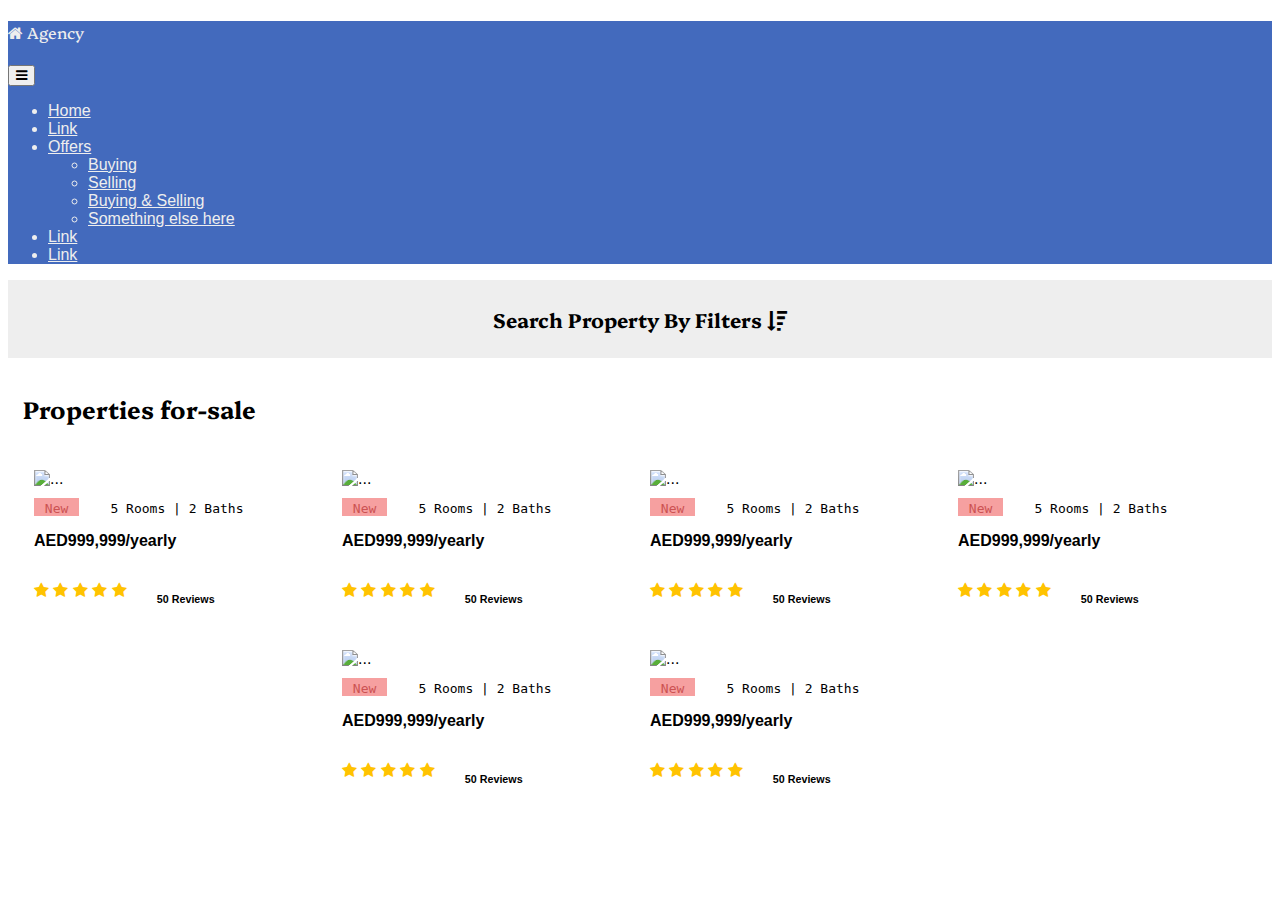
==== buy.html @ d1989e21 "Add files via upload" ====
<!DOCTYPE html>
<html lang="en">
<head>
    <meta charset="UTF-8">
    <meta name="viewport" content="width=device-width, initial-scale=1.0">
<!--bootstrab link -->
<link href="https://cdn.jsdelivr.net/npm/bootstrap@5.1.3/dist/css/bootstrap.min.css" rel="stylesheet" 
integrity="sha384-1BmE4kWBq78iYhFldvKuhfTAU6auU8tT94WrHftjDbrCEXSU1oBoqyl2QvZ6jIW3" crossorigin="anonymous">
<script src="https://cdn.jsdelivr.net/npm/bootstrap@5.1.3/dist/js/bootstrap.bundle.min.js"
 integrity="sha384-ka7Sk0Gln4gmtz2MlQnikT1wXgYsOg+OMhuP+IlRH9sENBO0LRn5q+8nbTov4+1p"
  crossorigin="anonymous"></script>
<!--font awesome link -->
<link rel="stylesheet" href="https://cdnjs.cloudflare.com/ajax/libs/font-awesome/4.7.0/css/font-awesome.min.css">
<link href="https://fonts.googleapis.com/css2?family=Libre+Baskerville:ital,wght@0,400;0,700;1,400&display=swap" rel="stylesheet">
<!--fonts-->
<link rel="preconnect" href="https://fonts.googleapis.com">
<link rel="preconnect" href="https://fonts.gstatic.com" crossorigin>
<link rel="preconnect" href="https://fonts.googleapis.com">
<link rel="preconnect" href="https://fonts.gstatic.com" crossorigin>
<link href="https://fonts.googleapis.com/css2?family=Platypi:ital,wght@0,300..800;1,300..800&display=swap" rel="stylesheet">
<link href="https://fonts.googleapis.com/css2?family=Lato:ital,wght@0,100;0,300;0,400;0,700;0,900;1,100;1,300;1,400;1,700;1,900&display=swap" rel="stylesheet">
<!-- css link -->
<link rel="stylesheet" href="sheet.css">
<title>RealEstate Buy</title>
</head>
<body>
<div id="buyPage" class="buyPage">
  <header>
    <nav class="navbar navbar-expand-lg bg-body-tertiary">
        <div class="container-fluid">
          <h4> <i class="fa fa-home" aria-hidden="true"></i> Agency</h4>
          <button class="navbar-toggler" type="button" data-bs-toggle="collapse" data-bs-target="#navbarTogglerDemo02" aria-controls="navbarTogglerDemo02" aria-expanded="false" aria-label="Toggle navigation">
            <span class="navbar-toggler-icon"></span><i class="fa fa-bars" aria-hidden="true" id="bar"></i>
          </button>
          <div class="collapse navbar-collapse" id="navbarTogglerDemo02">
            <ul class="navbar-nav me-auto mb-2 mb-lg-0">
              <li class="nav-item">
                <a class="nav-link active" aria-current="page" href="./index.html">Home</a>
              </li>
              <li class="nav-item">
                <a class="nav-link" href="#">Link</a>
              </li>
              <li class="nav-item dropdown">
                <a class="nav-link dropdown-toggle" href="#" role="button" data-bs-toggle="dropdown" aria-expanded="false">
                    Offers
                </a>
                <ul class="dropdown-menu">
                  <li><a class="dropdown-item" href="./rent.html">Buying</a></li>
                  <li><a class="dropdown-item" href="./buy.html">Selling</a></li>
                  <li><a class="dropdown-item" href="#">Buying & Selling</a></li>
                  <li><a class="dropdown-item" href="#">Something else here</a></li>
                </ul>
              </li>
              <li class="nav-item">
                <a class="nav-link" href="#">Link</a>
              </li>
              <li class="nav-item">
                <a class="nav-link" href="#">Link</a>
              </li>
            </ul>
          </div>
        </div>
      </nav>
</header>
          <div class="rank">
            <p>Search Property By Filters <i class="fa fa-sort-amount-desc" aria-hidden="true" id="rank"></i></p>
          </div>
          <div id="dropdowns">
            <div>
                <div class="btn-group">
                    <button type="button" class="btn btn-light">Purpose</button>
                    <button type="button" class="btn btn-light dropdown-toggle dropdown-toggle-split" data-bs-toggle="dropdown" aria-expanded="false">
                    <span class="visually-hidden">Toggle Dropdown</span>
                    </button>
                    <ul class="dropdown-menu">
                    <li><a class="dropdown-item" href="#">Buy</a></li>
                    <li><a class="dropdown-item" href="#">Rent</a></li>
                    <li><hr class="dropdown-divider"></li>
                    <li><a class="dropdown-item" href="#">Something else</a></li>
                    </ul>
                </div>
            </div>
            <div>
                  <div class="btn-group">
                      <button type="button" class="btn btn-light">Rent Frequency</button>
                      <button type="button" class="btn btn-light dropdown-toggle dropdown-toggle-split" data-bs-toggle="dropdown" aria-expanded="false">
                      <span class="visually-hidden">Toggle Dropdown</span>
                      </button>
                      <ul class="dropdown-menu">
                      <li><a class="dropdown-item" href="#">Daily</a></li>
                      <li><a class="dropdown-item" href="#">Weakly</a></li>
                      <li><a class="dropdown-item" href="#">Monthly</a></li>
                      <li><a class="dropdown-item" href="#">Yearly</a></li>
                      </ul>
                  </div>
            </div>
            <div>
                    <div class="btn-group">
                        <button type="button" class="btn btn-light">Mini Price</button>
                        <button type="button" class="btn btn-light dropdown-toggle dropdown-toggle-split" data-bs-toggle="dropdown" aria-expanded="false">
                        <span class="visually-hidden">Toggle Dropdown</span>
                        </button>
                        <ul class="dropdown-menu">
                        <li><a class="dropdown-item" href="#">10 k</a></li>
                        <li><a class="dropdown-item" href="#">20 k</a></li>
                        <li><a class="dropdown-item" href="#">30 k</a></li>
                        <li><a class="dropdown-item" href="#">40 k</a></li>
                        </ul>
                    </div>
            </div>
            <div>
                <div class="btn-group">
                    <button type="button" class="btn btn-light">Max Price</button>
                    <button type="button" class="btn btn-light dropdown-toggle dropdown-toggle-split" data-bs-toggle="dropdown" aria-expanded="false">
                    <span class="visually-hidden">Toggle Dropdown</span>
                    </button>
                    <ul class="dropdown-menu">
                    <li><a class="dropdown-item" href="#">100 k</a></li>
                    <li><a class="dropdown-item" href="#">110 k</a></li>
                    <li><a class="dropdown-item" href="#">120 k</a></li>
                    <li><a class="dropdown-item" href="#">130 k</a></li>
                    </ul>
                </div>
           </div>
           <div>
                <div class="btn-group">
                    <button type="button" class="btn btn-light">Sort</button>
                    <button type="button" class="btn btn-light dropdown-toggle dropdown-toggle-split" data-bs-toggle="dropdown" aria-expanded="false">
                    <span class="visually-hidden">Toggle Dropdown</span>
                    </button>
                    <ul class="dropdown-menu">
                    <li><a class="dropdown-item" href="#">Low Price</a></li>
                    <li><a class="dropdown-item" href="#">Heigh Price</a></li>
                    <li><a class="dropdown-item" href="#">Newest</a></li>
                    <li><a class="dropdown-item" href="#">Oldest</a></li>
                    </ul>
                </div>
           </div>
           <div>
                <div class="btn-group">
                    <button type="button" class="btn btn-light">Rooms</button>
                    <button type="button" class="btn btn-light dropdown-toggle dropdown-toggle-split" data-bs-toggle="dropdown" aria-expanded="false">
                    <span class="visually-hidden">Toggle Dropdown</span>
                    </button>
                    <ul class="dropdown-menu">
                    <li><a class="dropdown-item" href="#">3 Rooms</a></li>
                    <li><a class="dropdown-item" href="#">4 Rooms</a></li>
                    <li><a class="dropdown-item" href="#">5 Rooms</a></li>
                    <li><a class="dropdown-item" href="#">6 Rooms</a></li>
                    </ul>
                </div>
          </div>
          <div>
                <div class="btn-group">
                    <button type="button" class="btn btn-light">Baths</button>
                    <button type="button" class="btn btn-light dropdown-toggle dropdown-toggle-split" data-bs-toggle="dropdown" aria-expanded="false">
                    <span class="visually-hidden">Toggle Dropdown</span>
                    </button>
                    <ul class="dropdown-menu">
                    <li><a class="dropdown-item" href="#">1 Bath</a></li>
                    <li><a class="dropdown-item" href="#">2 Baths</a></li>
                    <li><a class="dropdown-item" href="#">3 Baths</a></li>
                    </ul>
                </div>
          </div>
          </div>
</div>   
<!--buy items-->
<h2>Properties for-sale</h2>
<div id="buyItems" class="container">
      <div class="card" style="width: 18rem;">
        <img src="buy1.jpg" class="card-img-top" alt="...">
        <div class="card-body">
            <pre><span> New </span>    5 Rooms | 2 Baths</pre>
            <p class="price">AED999,999/yearly</p>
            <div>
                <p> 
                    <i class="fa fa-star" aria-hidden="true"></i> 
                    <i class="fa fa-star" aria-hidden="true"></i>
                    <i class="fa fa-star" aria-hidden="true"></i>
                    <i class="fa fa-star" aria-hidden="true"></i>
                    <i class="fa fa-star" aria-hidden="true"></i>
                </p>
                <h6>50 Reviews</h6>
            </div>
        </div>
      </div>
      <div class="card" style="width: 18rem;">
        <img src="buy2.jpg" class="card-img-top" alt="...">
        <div class="card-body">
            <pre><span> New </span>    5 Rooms | 2 Baths</pre>
            <p class="price">AED999,999/yearly</p>
            <div>
                <p> 
                    <i class="fa fa-star" aria-hidden="true"></i> 
                    <i class="fa fa-star" aria-hidden="true"></i>
                    <i class="fa fa-star" aria-hidden="true"></i>
                    <i class="fa fa-star" aria-hidden="true"></i>
                    <i class="fa fa-star" aria-hidden="true"></i>
                </p>
                <h6>50 Reviews</h6>
            </div>
        </div>
      </div>
      <div class="card" style="width: 18rem;">
        <img src="buy3.jpg" class="card-img-top" alt="...">
        <div class="card-body">
            <pre><span> New </span>    5 Rooms | 2 Baths</pre>
            <p class="price">AED999,999/yearly</p>
            <div>
                <p> 
                    <i class="fa fa-star" aria-hidden="true"></i> 
                    <i class="fa fa-star" aria-hidden="true"></i>
                    <i class="fa fa-star" aria-hidden="true"></i>
                    <i class="fa fa-star" aria-hidden="true"></i>
                    <i class="fa fa-star" aria-hidden="true"></i>
                </p>
                <h6>50 Reviews</h6>
            </div>
        </div>
      </div>
      <div class="card" style="width: 18rem;">
        <img src="buy4.jpg" class="card-img-top" alt="...">
        <div class="card-body">
            <pre><span> New </span>    5 Rooms | 2 Baths</pre>
            <p class="price">AED999,999/yearly</p>
            <div>
                <p> 
                    <i class="fa fa-star" aria-hidden="true"></i> 
                    <i class="fa fa-star" aria-hidden="true"></i>
                    <i class="fa fa-star" aria-hidden="true"></i>
                    <i class="fa fa-star" aria-hidden="true"></i>
                    <i class="fa fa-star" aria-hidden="true"></i>
                </p>
                <h6>50 Reviews</h6>
            </div>
        </div>
      </div>
      <div class="card" style="width: 18rem;">
        <img src="buy5.jpg" class="card-img-top" alt="...">
        <div class="card-body">
            <pre><span> New </span>    5 Rooms | 2 Baths</pre>
            <p class="price">AED999,999/yearly</p>
            <div>
                <p> 
                    <i class="fa fa-star" aria-hidden="true"></i> 
                    <i class="fa fa-star" aria-hidden="true"></i>
                    <i class="fa fa-star" aria-hidden="true"></i>
                    <i class="fa fa-star" aria-hidden="true"></i>
                    <i class="fa fa-star" aria-hidden="true"></i>
                </p>
                <h6>50 Reviews</h6>
            </div>
        </div>
      </div>
      <div class="card" style="width: 18rem;">
        <img src="buy6.jpg" class="card-img-top" alt="...">
        <div class="card-body">
            <pre><span> New </span>    5 Rooms | 2 Baths</pre>
            <p class="price">AED999,999/yearly</p>
            <div>
                <p> 
                    <i class="fa fa-star" aria-hidden="true"></i> 
                    <i class="fa fa-star" aria-hidden="true"></i>
                    <i class="fa fa-star" aria-hidden="true"></i>
                    <i class="fa fa-star" aria-hidden="true"></i>
                    <i class="fa fa-star" aria-hidden="true"></i>
                </p>
                <h6>50 Reviews</h6>
            </div>
        </div>
      </div>
</div>




<script src="main.js"></script>
</body>
</html>
---- sheet.css ----
body{
    font-family: sans-serif;
}
.home {
    background: linear-gradient(to bottom, rgba(0,0,0,0.6), rgba(0,0,0,0.3)), 
                url('2cd556c56b79bf34df6573b9302d3cbd.jpg');
    background-position: center;
    background-repeat: no-repeat;
    background-size: cover;
    width: 100%; height: 100vh;
}
#homePage{
    color: #eee;
    text-align: center;
}
#homePage h1 {
  font-family: "Lato", sans-serif;
  font-weight: 900;
  font-style: normal;
  letter-spacing: 5px;
  padding: 10px;
}
header , .nav-link , .dropdown-item , header:hover , .nav-link:hover , .dropdown-item:hover {
    color: #eee;
}
.dropdown-menu , .dropdown-menu a:hover{
    background-color: #436abd;
    color: #eee;
}
header h4{
    font-family: "Platypi", serif;
    font-weight: 400;
    margin-right: 280px;
}
#homePage span{
    color:#17299d  ;
}
#homePage{
    padding: 100px 50px 50px 50px;
}
#homePage div button{
    width: 200px;
    height: 50px;
    margin: 20px;
}
@media (max-width: 576px){
    #homePage h1 {
        font-weight: 600;
        letter-spacing: 3px;
        padding: 10px;
        font-size: 36px;
      }
      #homePage p{
        padding: 6px;
      }
      header h4 , header #bar{
        font-weight: bolder;
        margin-right: 0px;
        font-size: 33px;
    }
    #homePage{
        padding:80px 10px 10px 10px ;
    }
    #homePage div button{
        font-size: 20px;
        margin: 5px;
        padding: 5px;

    }
    header , .nav-link , .dropdown-item ,
     header:hover , .nav-link:hover , .dropdown-item:hover, #homePage p{
        font-size: 20px;
     }
}
#offers {
    display: grid;
    grid-template-columns: repeat(2, 1fr);
    gap: 20px; 
}
#offers .card{
    transition: transform 0.3s ease-in-out;
}
#offers .card:hover{
    transform: translateY(-15px);
}
h3{
    text-align: center;
    padding: 20px;
    font-family: "Platypi", serif;
    font-weight: 600;
    color: #17299d;
    letter-spacing: 5px;
}
@media (max-width: 576px){
    h3{
        padding: 20px;
        font-weight: 500;
        letter-spacing: 3px;
    }
    #offers {
        display: grid;
        grid-template-columns: repeat(2, 1fr);
        gap: 13px; 
    }
}
/* rent & buy pages*/
#rentPage .rank , #buyPage .rank{
    text-align: center;
    background-color: #eee;
    color: black;
    font-size: 20px;
    font-family: "Platypi", serif;
    font-weight: bold;
    padding: 5px;
}
#rentPage header , #buyPage header{
    background-color: #436abd;
}
#dropdowns {
    flex-wrap: wrap;
    justify-content: space-around;
    background-color: #eee;
    display: none;
}
#dropdowns div{
    margin: 10px;
}
#dropdowns .dropdown-menu{
    background-color: #eee;
}
#dropdowns .dropdown-item {
    color: black;
}
#rank{
    cursor: pointer;
}

@media (max-width: 576px){
    #rentPage .rank , #buyPage .rank{
        padding: 10px;
    }
    #dropdowns div{
        margin: 5px;
    }
}
h2{
    font-family: "Platypi", serif;
    padding: 15px;
}
#rentItems , #buyItems{
    display: flex;
    flex-wrap: wrap;
    justify-content: center;
}
#rentItems .card , #buyItems .card{
    margin: 10px;
    transition: transform 0.3s ease-in-out;
}
#rentItems .card:hover , #buyItems .card:hover{
    transform: translateY(-10px);
}
#rentItems .card-body div , #buyItems .card-body div{
    display: flex;
}
#rentItems .card-body pre span , #buyItems .card-body pre span {
    color: rgb(204, 82, 82);
    background-color: rgb(246, 160, 160);
    padding: 3px 3px 0px 3px;
}
#rentItems .card-body .price ,#buyItems .card-body .price {
   font-weight: bold;
   color: black;
}
#rentItems .card-body p , #buyItems .card-body p{
    color:  #FFC300;
}
#rentItems .card-body h6 ,#buyItems .card-body h6{
    padding: 2px 2px 0px 30px;
}
@media (max-width: 576px){
    #rentItems .card , #buyItems .card{
        margin: 20px 10px 10px 10px;
    }
    #rentItems .card:hover , #buyItems .card:hover{
    transform: translateY(-20px);
}
}
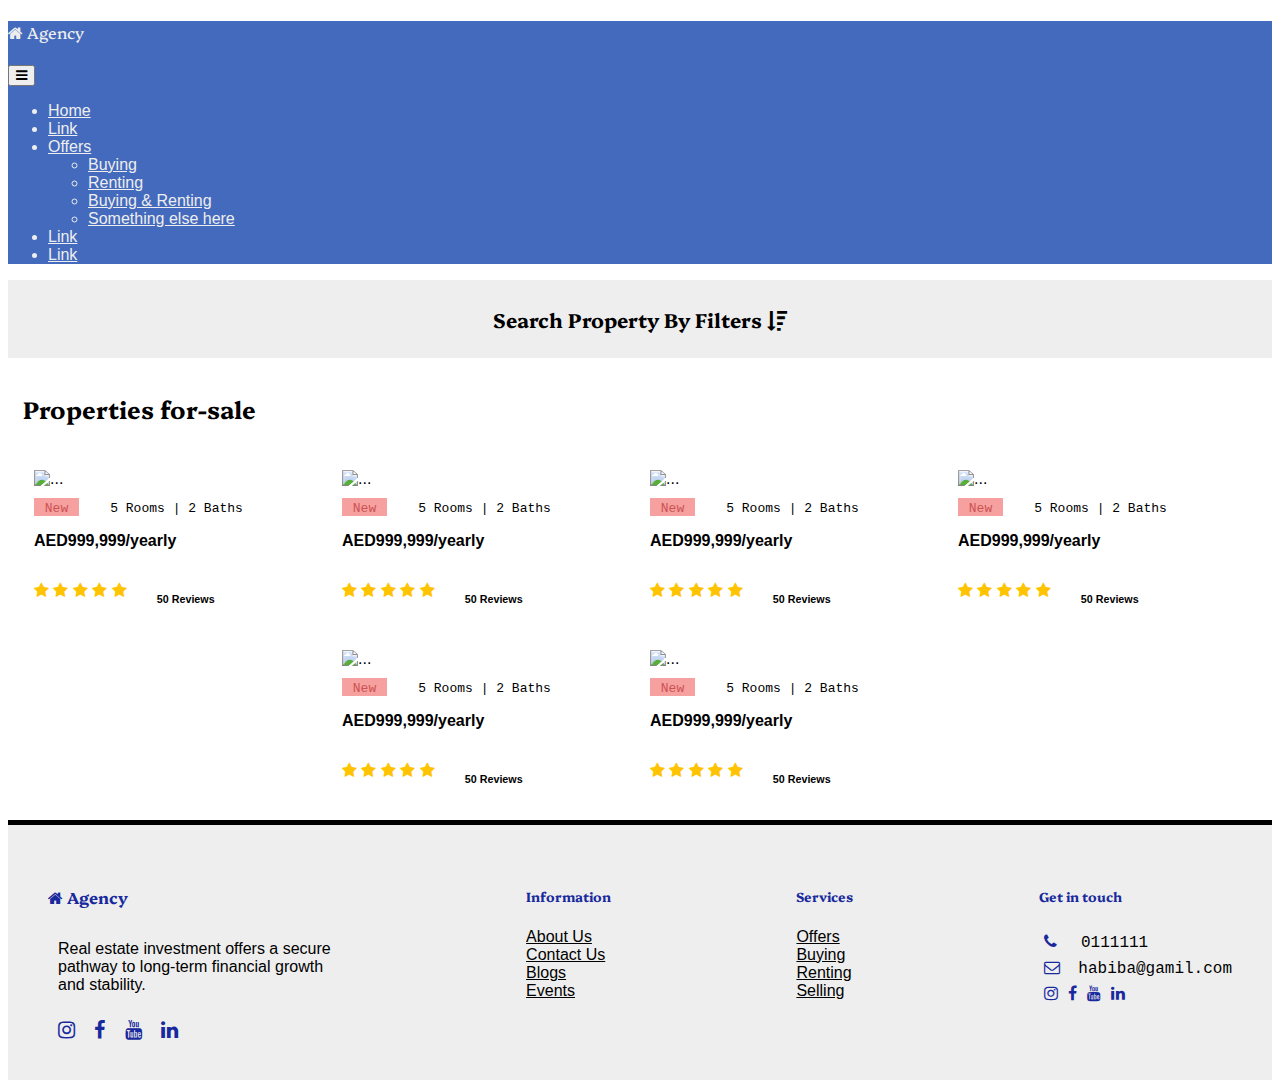
==== commit 1a0f2c47: "Add files via upload" ====
--- a/buy.html
+++ b/buy.html
@@ -46,8 +46,8 @@
                 </a>
                 <ul class="dropdown-menu">
                   <li><a class="dropdown-item" href="./rent.html">Buying</a></li>
-                  <li><a class="dropdown-item" href="./buy.html">Selling</a></li>
-                  <li><a class="dropdown-item" href="#">Buying & Selling</a></li>
+                  <li><a class="dropdown-item" href="./buy.html">Renting</a></li>
+                  <li><a class="dropdown-item" href="#">Buying & Renting</a></li>
                   <li><a class="dropdown-item" href="#">Something else here</a></li>
                 </ul>
               </li>
@@ -73,8 +73,9 @@
                     <span class="visually-hidden">Toggle Dropdown</span>
                     </button>
                     <ul class="dropdown-menu">
-                    <li><a class="dropdown-item" href="#">Buy</a></li>
-                    <li><a class="dropdown-item" href="#">Rent</a></li>
+                    <li><a class="dropdown-item" href="./buy.html">Buy</a></li>
+                    <li><a class="dropdown-item" href="./rent.html">Rent</a></li>
+                    <li><a class="dropdown-item" href="#">Sell</a></li>
                     <li><hr class="dropdown-divider"></li>
                     <li><a class="dropdown-item" href="#">Something else</a></li>
                     </ul>
@@ -169,92 +170,92 @@
 <h2>Properties for-sale</h2>
 <div id="buyItems" class="container">
       <div class="card" style="width: 18rem;">
-        <img src="buy1.jpg" class="card-img-top" alt="...">
-        <div class="card-body">
-            <pre><span> New </span>    5 Rooms | 2 Baths</pre>
-            <p class="price">AED999,999/yearly</p>
-            <div>
-                <p> 
-                    <i class="fa fa-star" aria-hidden="true"></i> 
-                    <i class="fa fa-star" aria-hidden="true"></i>
-                    <i class="fa fa-star" aria-hidden="true"></i>
-                    <i class="fa fa-star" aria-hidden="true"></i>
-                    <i class="fa fa-star" aria-hidden="true"></i>
-                </p>
-                <h6>50 Reviews</h6>
-            </div>
-        </div>
-      </div>
-      <div class="card" style="width: 18rem;">
-        <img src="buy2.jpg" class="card-img-top" alt="...">
-        <div class="card-body">
-            <pre><span> New </span>    5 Rooms | 2 Baths</pre>
-            <p class="price">AED999,999/yearly</p>
-            <div>
-                <p> 
-                    <i class="fa fa-star" aria-hidden="true"></i> 
-                    <i class="fa fa-star" aria-hidden="true"></i>
-                    <i class="fa fa-star" aria-hidden="true"></i>
-                    <i class="fa fa-star" aria-hidden="true"></i>
-                    <i class="fa fa-star" aria-hidden="true"></i>
-                </p>
-                <h6>50 Reviews</h6>
-            </div>
-        </div>
-      </div>
-      <div class="card" style="width: 18rem;">
-        <img src="buy3.jpg" class="card-img-top" alt="...">
-        <div class="card-body">
-            <pre><span> New </span>    5 Rooms | 2 Baths</pre>
-            <p class="price">AED999,999/yearly</p>
-            <div>
-                <p> 
-                    <i class="fa fa-star" aria-hidden="true"></i> 
-                    <i class="fa fa-star" aria-hidden="true"></i>
-                    <i class="fa fa-star" aria-hidden="true"></i>
-                    <i class="fa fa-star" aria-hidden="true"></i>
-                    <i class="fa fa-star" aria-hidden="true"></i>
-                </p>
-                <h6>50 Reviews</h6>
-            </div>
-        </div>
-      </div>
-      <div class="card" style="width: 18rem;">
-        <img src="buy4.jpg" class="card-img-top" alt="...">
-        <div class="card-body">
-            <pre><span> New </span>    5 Rooms | 2 Baths</pre>
-            <p class="price">AED999,999/yearly</p>
-            <div>
-                <p> 
-                    <i class="fa fa-star" aria-hidden="true"></i> 
-                    <i class="fa fa-star" aria-hidden="true"></i>
-                    <i class="fa fa-star" aria-hidden="true"></i>
-                    <i class="fa fa-star" aria-hidden="true"></i>
-                    <i class="fa fa-star" aria-hidden="true"></i>
-                </p>
-                <h6>50 Reviews</h6>
-            </div>
-        </div>
-      </div>
-      <div class="card" style="width: 18rem;">
-        <img src="buy5.jpg" class="card-img-top" alt="...">
-        <div class="card-body">
-            <pre><span> New </span>    5 Rooms | 2 Baths</pre>
-            <p class="price">AED999,999/yearly</p>
-            <div>
-                <p> 
-                    <i class="fa fa-star" aria-hidden="true"></i> 
-                    <i class="fa fa-star" aria-hidden="true"></i>
-                    <i class="fa fa-star" aria-hidden="true"></i>
-                    <i class="fa fa-star" aria-hidden="true"></i>
-                    <i class="fa fa-star" aria-hidden="true"></i>
-                </p>
-                <h6>50 Reviews</h6>
-            </div>
-        </div>
-      </div>
-      <div class="card" style="width: 18rem;">
-        <img src="buy6.jpg" class="card-img-top" alt="...">
+        <img src="https://i.pinimg.com/564x/dc/a4/ea/dca4ea54de8e7d266361f23c0859d5db.jpg" class="card-img-top" alt="...">
+        <div class="card-body">
+            <pre><span> New </span>    5 Rooms | 2 Baths</pre>
+            <p class="price">AED999,999/yearly</p>
+            <div>
+                <p> 
+                    <i class="fa fa-star" aria-hidden="true"></i> 
+                    <i class="fa fa-star" aria-hidden="true"></i>
+                    <i class="fa fa-star" aria-hidden="true"></i>
+                    <i class="fa fa-star" aria-hidden="true"></i>
+                    <i class="fa fa-star" aria-hidden="true"></i>
+                </p>
+                <h6>50 Reviews</h6>
+            </div>
+        </div>
+      </div>
+      <div class="card" style="width: 18rem;">
+        <img src="https://i.pinimg.com/564x/bd/45/78/bd45780aa0a6c7588863f98a4ea859d9.jpg" class="card-img-top" alt="...">
+        <div class="card-body">
+            <pre><span> New </span>    5 Rooms | 2 Baths</pre>
+            <p class="price">AED999,999/yearly</p>
+            <div>
+                <p> 
+                    <i class="fa fa-star" aria-hidden="true"></i> 
+                    <i class="fa fa-star" aria-hidden="true"></i>
+                    <i class="fa fa-star" aria-hidden="true"></i>
+                    <i class="fa fa-star" aria-hidden="true"></i>
+                    <i class="fa fa-star" aria-hidden="true"></i>
+                </p>
+                <h6>50 Reviews</h6>
+            </div>
+        </div>
+      </div>
+      <div class="card" style="width: 18rem;">
+        <img src="https://i.pinimg.com/564x/58/4c/f2/584cf2421beeef3d0185b399ffd68591.jpg" class="card-img-top" alt="...">
+        <div class="card-body">
+            <pre><span> New </span>    5 Rooms | 2 Baths</pre>
+            <p class="price">AED999,999/yearly</p>
+            <div>
+                <p> 
+                    <i class="fa fa-star" aria-hidden="true"></i> 
+                    <i class="fa fa-star" aria-hidden="true"></i>
+                    <i class="fa fa-star" aria-hidden="true"></i>
+                    <i class="fa fa-star" aria-hidden="true"></i>
+                    <i class="fa fa-star" aria-hidden="true"></i>
+                </p>
+                <h6>50 Reviews</h6>
+            </div>
+        </div>
+      </div>
+      <div class="card" style="width: 18rem;">
+        <img src="https://i.pinimg.com/736x/db/8a/a1/db8aa145c91f4a673ee3812a6d2bd900.jpg" class="card-img-top" alt="...">
+        <div class="card-body">
+            <pre><span> New </span>    5 Rooms | 2 Baths</pre>
+            <p class="price">AED999,999/yearly</p>
+            <div>
+                <p> 
+                    <i class="fa fa-star" aria-hidden="true"></i> 
+                    <i class="fa fa-star" aria-hidden="true"></i>
+                    <i class="fa fa-star" aria-hidden="true"></i>
+                    <i class="fa fa-star" aria-hidden="true"></i>
+                    <i class="fa fa-star" aria-hidden="true"></i>
+                </p>
+                <h6>50 Reviews</h6>
+            </div>
+        </div>
+      </div>
+      <div class="card" style="width: 18rem;">
+        <img src="https://i.pinimg.com/564x/38/06/c2/3806c21fc038d4105c7011b8b921c2f9.jpg" class="card-img-top" alt="...">
+        <div class="card-body">
+            <pre><span> New </span>    5 Rooms | 2 Baths</pre>
+            <p class="price">AED999,999/yearly</p>
+            <div>
+                <p> 
+                    <i class="fa fa-star" aria-hidden="true"></i> 
+                    <i class="fa fa-star" aria-hidden="true"></i>
+                    <i class="fa fa-star" aria-hidden="true"></i>
+                    <i class="fa fa-star" aria-hidden="true"></i>
+                    <i class="fa fa-star" aria-hidden="true"></i>
+                </p>
+                <h6>50 Reviews</h6>
+            </div>
+        </div>
+      </div>
+      <div class="card" style="width: 18rem;">
+        <img src="https://i.pinimg.com/564x/0a/06/83/0a0683a818cd1501fd6b16178f87107b.jpg" class="card-img-top" alt="...">
         <div class="card-body">
             <pre><span> New </span>    5 Rooms | 2 Baths</pre>
             <p class="price">AED999,999/yearly</p>
@@ -271,10 +272,40 @@
         </div>
       </div>
 </div>
-
-
-
-
+<!--footer-->
+<footer>
+  <div class="logo">
+    <h4> <i class="fa fa-home" aria-hidden="true"></i> Agency</h4>
+    <p>Real estate investment offers a secure <br>
+      pathway to long-term financial growth<br> 
+      and stability.</p>
+      <div class="mediaIcons">
+          <i class="fa fa-instagram"></i>
+          <i class="fa fa-facebook"></i>
+          <i class="fa fa-youtube"></i>
+          <i class="fa fa-linkedin"></i>
+      </div>
+  </div>
+  <div class="information">
+    <h5>Information</h5>
+      <a href="#">About Us</a>
+      <a href="#">Contact Us</a>
+      <a href="#">Blogs</a>
+      <a href="#">Events</a>
+  </div>
+  <div class="ser">
+      <h5>Services</h5>
+      <a href="#">Offers</a>
+      <a href="./buy.html">Buying</a>
+      <a href="./rent.html">Renting</a>
+      <a href="#">Selling</a>
+  </div>
+  <div class="links">
+      <h5>Get in touch</h5>
+      <pre><i class="fa fa-phone" aria-hidden="true"></i>  0111111<br><i class="fa fa-envelope-o" aria-hidden="true"> </i> habiba@gamil.com
+<i class="fa fa-instagram"></i><i class="fa fa-facebook"></i><i class="fa fa-youtube"></i><i class="fa fa-linkedin"></i></pre>
+  </div>
+</footer>
 <script src="main.js"></script>
 </body>
 </html>--- a/sheet.css
+++ b/sheet.css
@@ -184,4 +184,112 @@
     #rentItems .card:hover , #buyItems .card:hover{
     transform: translateY(-20px);
 }
+}
+footer {
+    display: flex;
+    justify-content: space-between;
+    background-color: #eee;
+    padding: 40px;
+    border-top: 5px black solid;
+}
+footer a {
+    display: block;
+    color: black;
+}
+footer p{
+    padding: 10px;
+}
+footer pre{
+    font-size: 16px;
+}
+footer pre i {
+    padding: 5px;
+    font-size: 30px;
+    color: #17299d;
+}
+footer h4 , footer h5 {
+    color: #17299d;
+    font-family: "Platypi", serif;
+}
+footer .mediaIcons {
+    display: flex;
+    justify-content: space-between;
+    width: 120px;
+    font-size: 20px;
+    padding: 0px 10px 0px 10px;
+    color: #17299d;
+}
+#imges{
+    display: flex;
+}
+#imges img {
+    padding: 20px;
+}
+#about{
+    display: flex;
+    padding: 30px 10px 30px 10px;
+    color: #817f7f;
+}
+#about #content{
+   padding: 60px 0px 0px 60px;
+}
+@media (max-width: 576px){
+    #imges img {
+        padding: 10px;
+        width: 200px;
+    }
+    #about{
+        display: flex;
+        flex-direction: column-reverse;
+        padding: 0px;
+    }
+    #about #content{
+        padding:10px;
+        margin: 10px;
+     }
+     footer {
+        display: flex;
+        flex-direction: column;
+        justify-content: space-between;
+        padding: 20px 0px 20px 30px;
+    }
+    footer p{
+        padding: 5px 20px 0px 7px;
+    }
+    footer .mediaIcons {
+        padding:0px 20px 10px 10px;
+    }
+}
+.Services , .Stages{
+    display: flex;
+    justify-content: center;
+    text-align: center;
+    margin-bottom: 30px;
+}
+.Services div  , .Stages div{
+    margin: 10px;
+    background-color: #eee;
+    padding: 15px;
+}
+.Stages div {
+    width: 280px;
+}
+.Services div i  , .Stages div label{
+    font-size: 30px;
+    color: #17299d;
+}
+.Services div:hover{
+    box-shadow: #17299d 3px 3px 3px 3px;
+}
+@media (max-width: 576px){
+    .Services , .Stages{
+        flex-wrap: wrap;
+    }
+    .Stages div {
+        width: 280px;
+        margin: 10px 0px 10px 0px;
+    }
+    h3{
+        letter-spacing: 2px;
+    }
 }